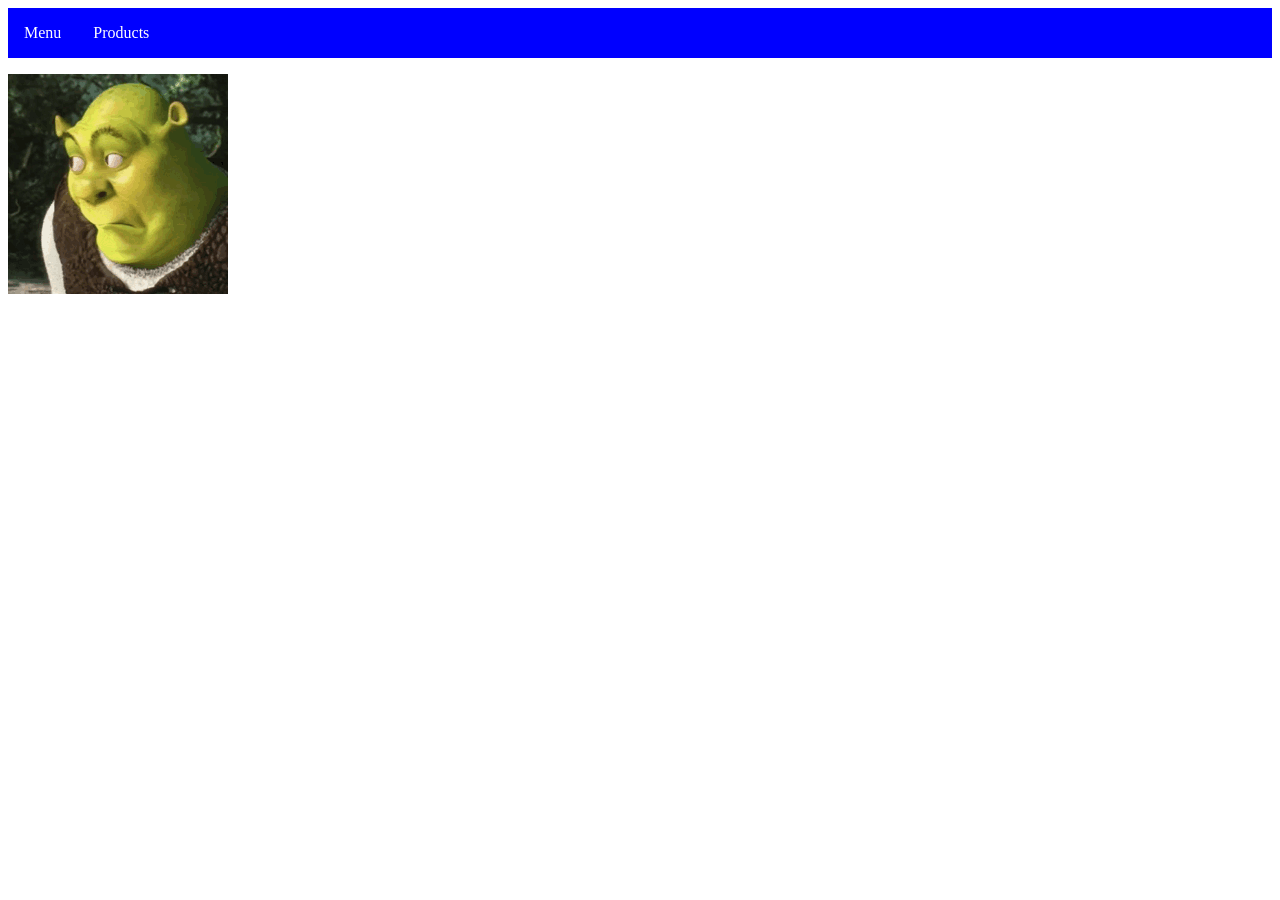
==== index.html @ daa19718 "Renamed to index.html" ====
<!DOCTYPE html>
<html lang="ru">
<head>

<style>
button {background-color: coral;}
ul {
list-style-type: none;
margin: 0;
overflow: hidden;
padding: 0;
background-color: blue;
}
li {
float: left
}
li a {
  display: block;
  color: white;
  text-align: center;
  padding: 16px;
  text-decoration: none;
}
li a:hover {
background-color: red;
}
</style>
<title>first mage</title>
</head>
<body>
<ul>
<li><a href= "#Menu">Menu</a></li>
<li><a href= "#Products">Products</a></li>


</ul>
<p><img src="а-че-так-надо-было.gif"></p>
</body>
</html>
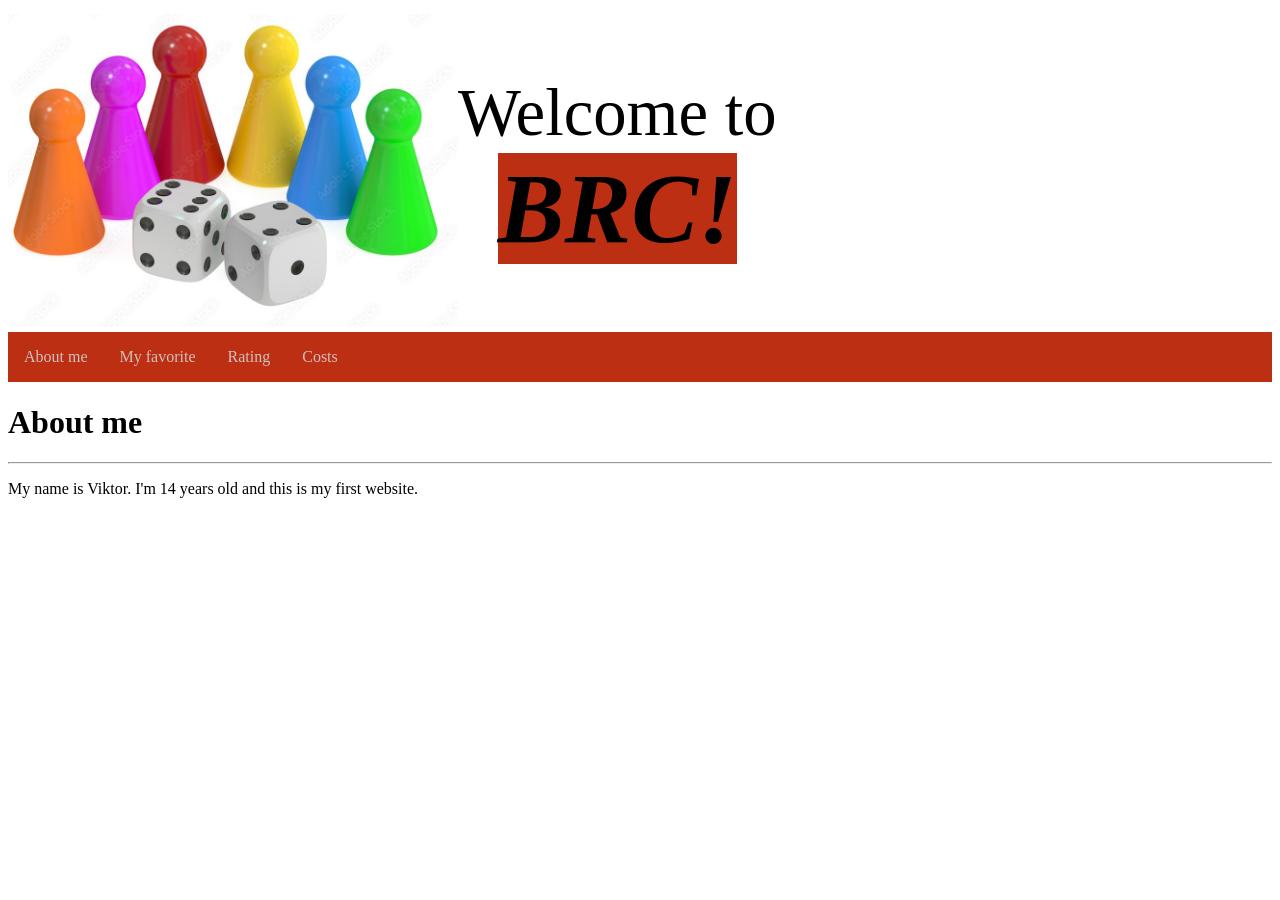
==== commit ad6d958c: "new board page" ====
--- a/index.html
+++ b/index.html
@@ -9,32 +9,70 @@
 margin: 0;
 overflow: hidden;
 padding: 0;
-background-color: blue;
+background-color: #bd2f13;
 }
 li {
 float: left
 }
 li a {
   display: block;
-  color: white;
+  color: #cfc1be;
   text-align: center;
   padding: 16px;
   text-decoration: none;
 }
 li a:hover {
-background-color: red;
+background-color: #942712;
 }
+h1 {float: center;}
+h2 {align: center;}
+
+
+.Hello {
+  
+	display: inline-block;
+	text-align: center;
+	font-size: 50pt;
+
+}
+
+abbr {text-decoration: none;}
+
+.BRC {
+	font-size: 100px;
+	background-color: #bd2f13;
+	font-weight: bold;
+	font-style: italic;
+}
+
+.first-page {
+  display: flex;
+  align-items: center;
+}	
+
 </style>
-<title>first mage</title>
+<title>BRC</title>
 </head>
 <body>
-<ul>
-<li><a href= "#Menu">Menu</a></li>
-<li><a href= "#Products">Products</a></li>
+
+<div class="first-page">
+<img src="boardgame.jpg" width="450px">
+<p class="Hello">Welcome to<br>
+<span class="BRC"><abbr title="Boardgame Rating Club";>BRC!</abbr></span></p>
+</div>
 
 
+
+<ul>
+<li><a href= "#Me">About me</a></li>
+<li><a href= "#Favorites">My favorite</a></li>
+<li><a href= "#Rating">Rating</a></li>
+<li><a href= "#Price">Costs</a></li>
+
 </ul>
-<p><img src="а-че-так-надо-было.gif"></p>
+<h1>About me</h1>
+<hr>
+<p>My name is Viktor. I'm 14 years old and this is my first website.</p>
 </body>
 </html>
 
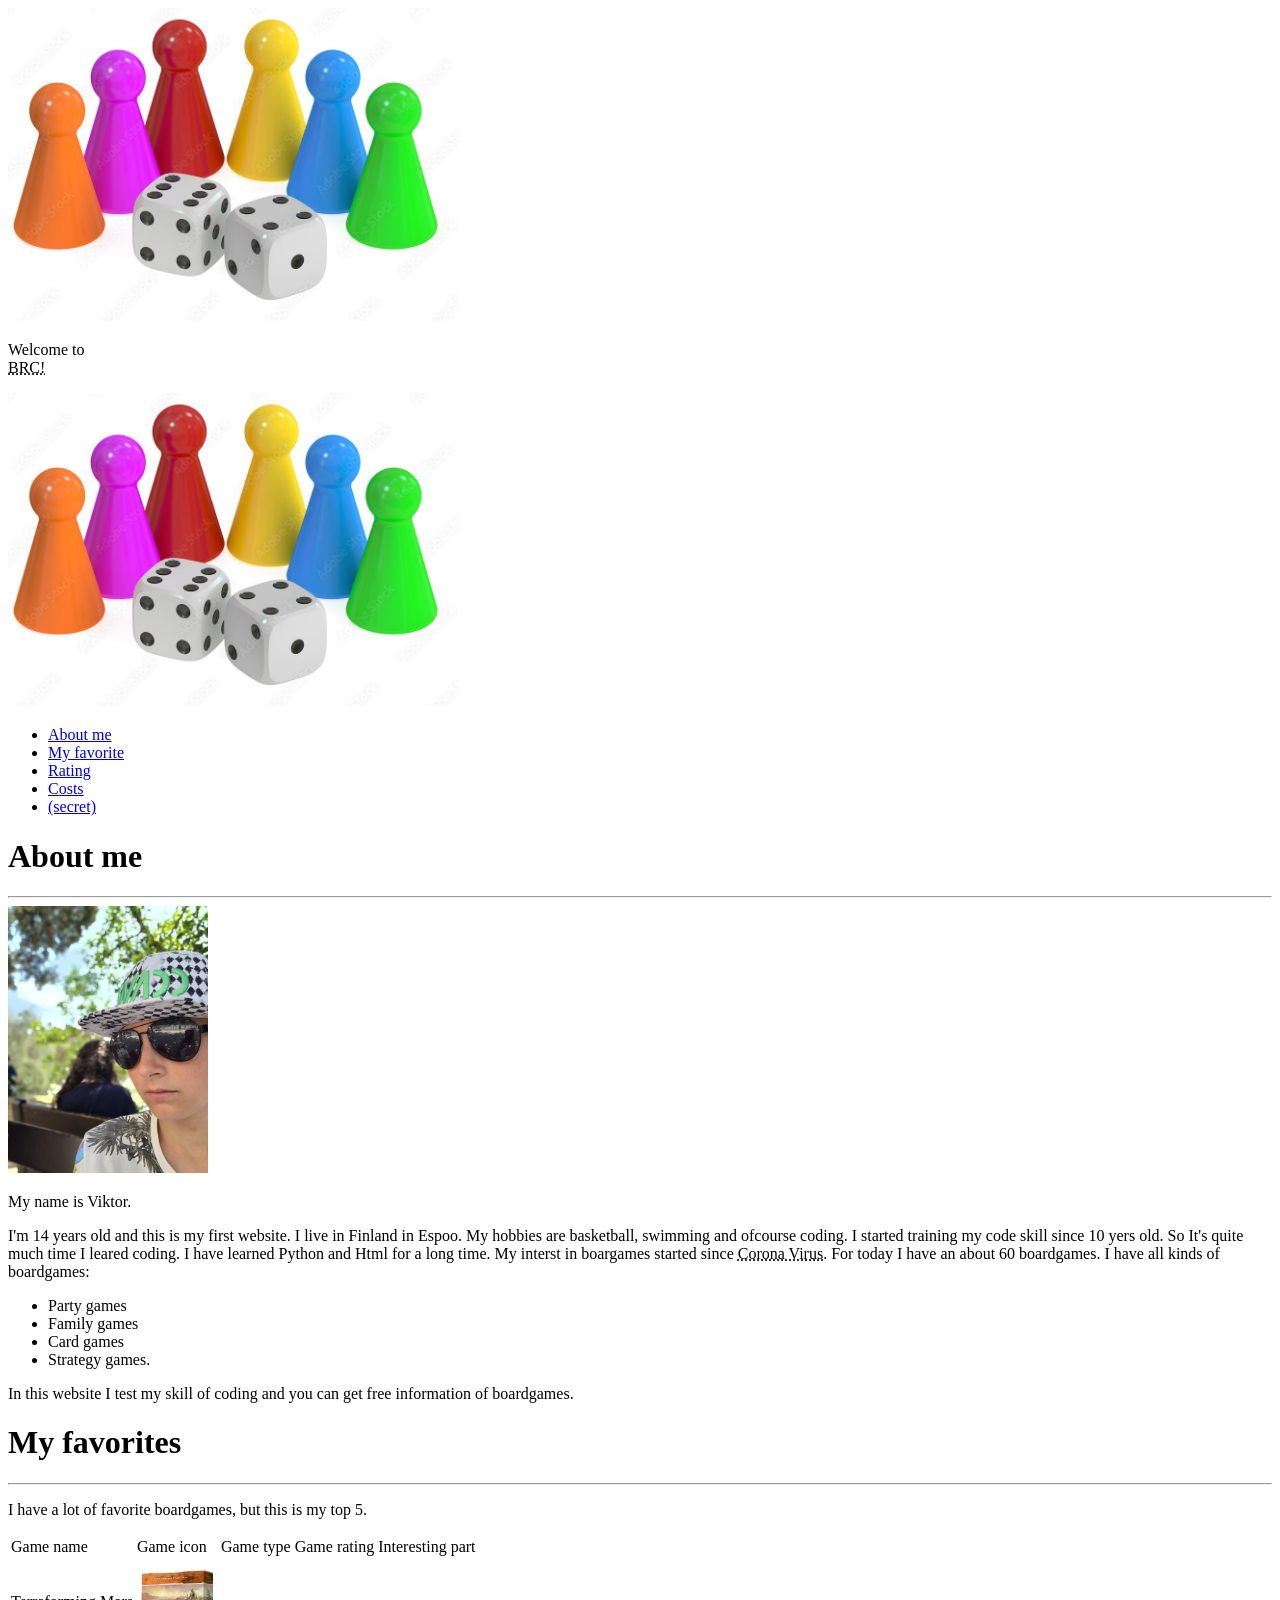
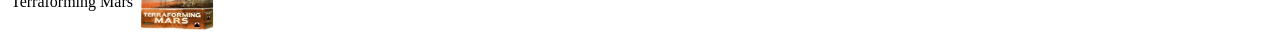
==== commit f48bc77e: "My download" ====
--- a/index.html
+++ b/index.html
@@ -1,55 +1,11 @@
 <!DOCTYPE html>
-<html lang="ru">
+<html lang="en">
 <head>
 
-<style>
-button {background-color: coral;}
-ul {
-list-style-type: none;
-margin: 0;
-overflow: hidden;
-padding: 0;
-background-color: #bd2f13;
-}
-li {
-float: left
-}
-li a {
-  display: block;
-  color: #cfc1be;
-  text-align: center;
-  padding: 16px;
-  text-decoration: none;
-}
-li a:hover {
-background-color: #942712;
-}
-h1 {float: center;}
-h2 {align: center;}
 
 
-.Hello {
-  
-	display: inline-block;
-	text-align: center;
-	font-size: 50pt;
 
-}
-
-abbr {text-decoration: none;}
-
-.BRC {
-	font-size: 100px;
-	background-color: #bd2f13;
-	font-weight: bold;
-	font-style: italic;
-}
-
-.first-page {
-  display: flex;
-  align-items: center;
-}	
-
+ <link rel="stylesheet" href="C:\Users\vikto\html\style.css">
 </style>
 <title>BRC</title>
 </head>
@@ -59,20 +15,53 @@
 <img src="boardgame.jpg" width="450px">
 <p class="Hello">Welcome to<br>
 <span class="BRC"><abbr title="Boardgame Rating Club";>BRC!</abbr></span></p>
+<img src="boardgame.jpg" width="450px">
 </div>
 
 
 
-<ul>
-<li><a href= "#Me">About me</a></li>
-<li><a href= "#Favorites">My favorite</a></li>
-<li><a href= "#Rating">Rating</a></li>
-<li><a href= "#Price">Costs</a></li>
+
+<ul class="Menu">
+<li class="qwer"><a href= "#Me">About me</a></li>
+<li class="qwer"><a href= "#Favorites">My favorite</a></li>
+<li class="qwer"><a href= "#Rating">Rating</a></li>
+<li class="qwer"><a href= "#Price">Costs</a></li>
+<li class="qwe"><a href= "#Secret">(secret)</a></li>
 
 </ul>
-<h1>About me</h1>
+<h1 class ="Heading">About me</h1>
 <hr>
-<p>My name is Viktor. I'm 14 years old and this is my first website.</p>
+
+<img src="something.jpg" width="200px" class="around" class="Me" onclick="prompt('Say: why you CLICKED ME????????? ')">
+<p>My name is Viktor.</p>
+<p> I'm 14 years old and this is my first website. I live in Finland in Espoo. My hobbies are basketball, swimming and ofcourse coding. I started training my code skill since 10 yers old. So It's quite much time I leared coding. I have learned Python and Html for a long time. My interst in boargames started since <abbr title="year 2020" class="underlined">Corona Virus</abbr>. For today I have an about 60 boardgames. I have all kinds of boardgames:</p>
+<ul class="none">
+  <li>Party games</li>
+  <li>Family games</li>
+  <li>Card games</li>
+  <li>Strategy games.</li>
+</ul>
+<p>In this website I test my skill of coding and you can get free information of boardgames.</p>
+<h1 class ="Heading">My favorites</h1>
+<hr>
+<p>I have a lot of favorite boardgames, but this is my top 5.</p>
+<table>
+  <tr>
+    <td>Game name</td>
+    <td>Game icon</td>
+    <td>Game type</td>
+    <td>Game rating</td>
+    <td>Interesting part</td>
+  </tr>
+  <tr>
+    <td>Terraforming Mars</td>
+    <td><img src="terraforming-mars.webp" width="80px" height="80px"></td>
+    <td></td>
+
+  </tr>
+   
+</table>
+
 </body>
 </html>
 
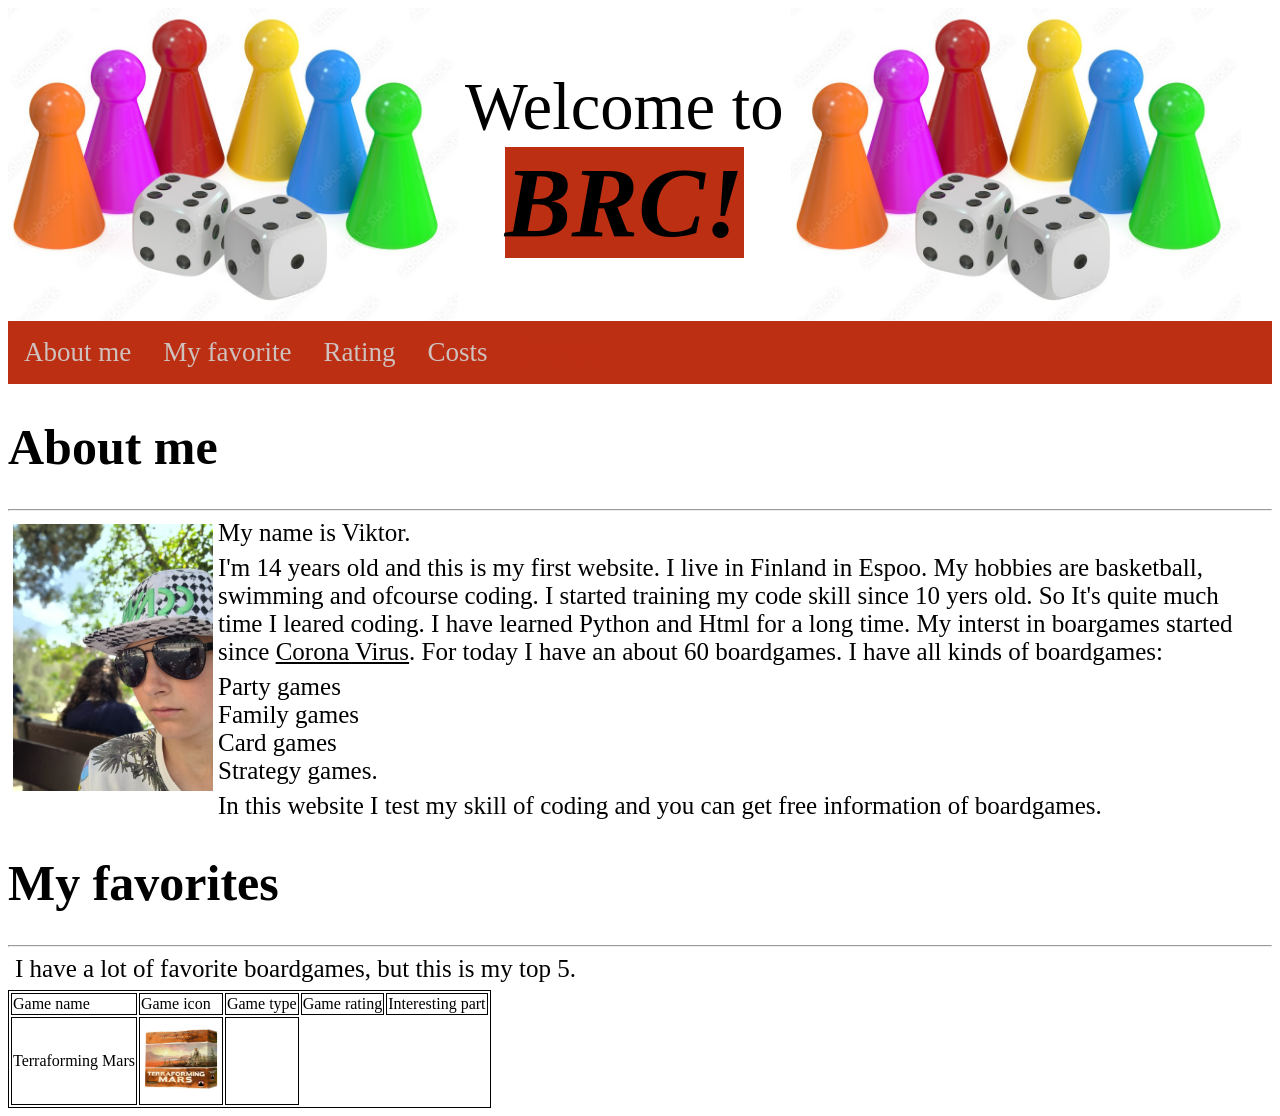
==== commit c9814b10: "Chage path to relative" ====
--- a/index.html
+++ b/index.html
@@ -5,7 +5,7 @@
 
 
 
- <link rel="stylesheet" href="C:\Users\vikto\html\style.css">
+ <link rel="stylesheet" href="style.css">
 </style>
 <title>BRC</title>
 </head>
--- a/style.css
+++ b/style.css
@@ -0,0 +1,106 @@
+
+button {background-color: coral;}
+ul.Menu {
+list-style-type: none;
+margin: 0;
+overflow: hidden;
+padding: 0;
+background-color: #bd2f13;
+    font-size: 27px ;
+}
+li.qwer {
+float: left
+}
+li.qwer a {
+  display: block;
+  color: #cfc1be;
+  text-align: center;
+  padding: 16px;
+  text-decoration: none;
+}
+li.qwer a:hover {
+background-color: #942712;
+}
+h1 {float: center;}
+h2 {align: center;}
+
+li.qwe {
+    float: left
+}
+
+li.qwe a {
+  display: block;
+  color: #bd2f13;
+  text-align: center;
+  padding: 16px;
+  text-decoration: none;
+}
+
+
+li.qwe a:hover {
+background-color: #942712;
+  color: #cfc1be;
+}
+
+
+
+.Hello {
+  
+	display: inline-block;
+	text-align: center;
+	font-size: 50pt;
+
+}
+
+abbr {text-decoration: none;}
+
+.BRC {
+	font-size: 100px;
+	background-color: #bd2f13;
+	font-weight: bold;
+	font-style: italic;
+}
+
+.first-page {
+  display: flex;
+  align-items: center;
+}	
+
+.underlined {
+    text-decoration: underline;
+}
+
+p {
+    font-size: 25px ;
+    margin: 7px;
+}
+
+.Heading {
+        font-size: 50px ;
+}
+
+.around {
+    float: left;
+    margin: 5px;
+}
+ul{
+    font-size: 25px ;
+        margin: 0px;
+
+}
+
+ul.none {
+        list-style-type: none;
+}
+
+
+
+.Me a:hover {
+    
+
+}
+
+
+table, th, td {
+  border:1px solid black;
+}
